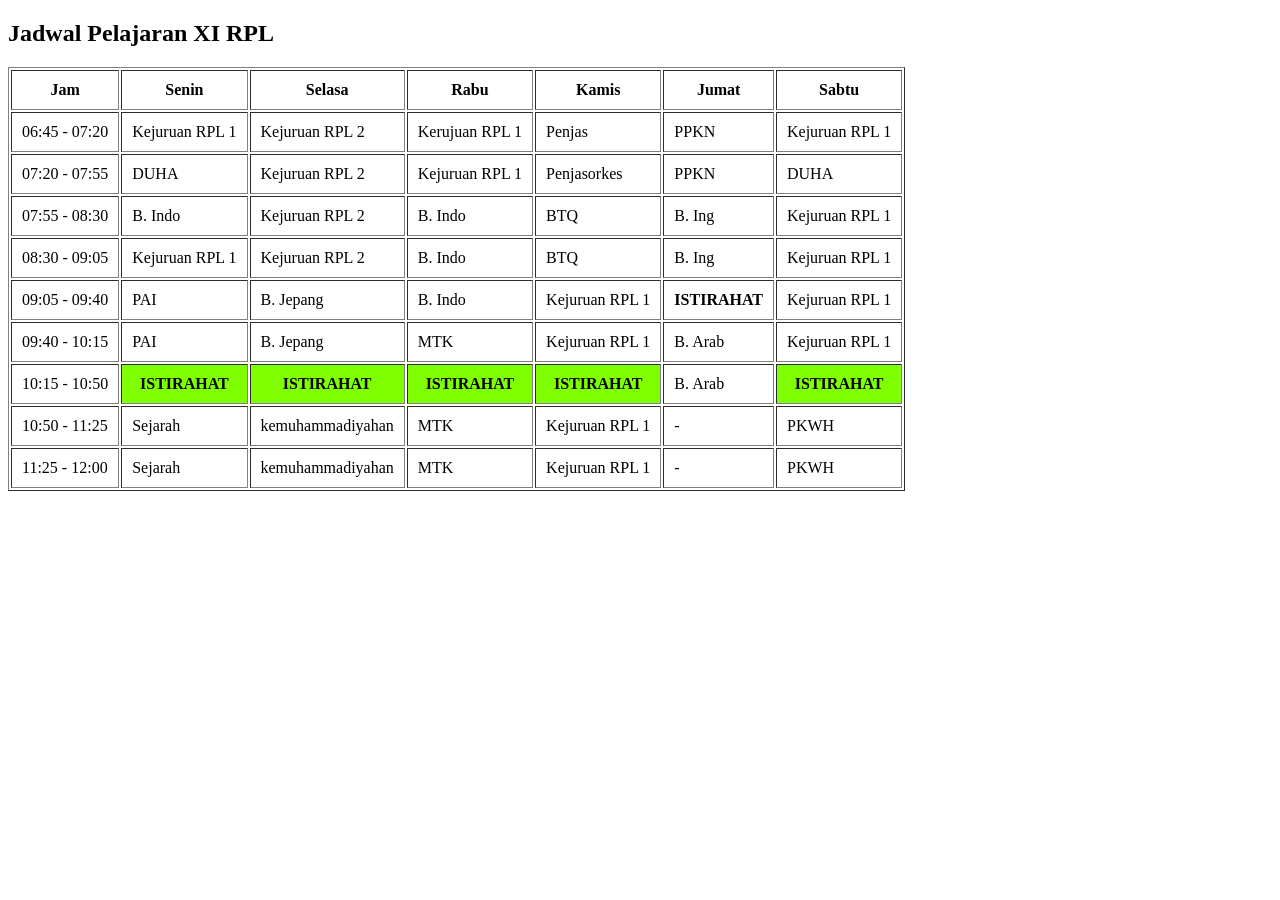
==== jadwal.html @ 9c156de3 "Tugas LKPD3" ====
<!DOCTYPE html>
<html lang="en">
<head>
    <meta charset="UTF-8">
    <meta name="viewport" content="width=device-width, initial-scale=1.0">
    <title>Document</title>
</head>
<body>
    <h2>Jadwal Pelajaran XI RPL</h2>
    <table border="1" cellpadding="10">
        <tr>
            <th>Jam</th>
            <th>Senin</th>
            <th>Selasa</th>
            <th>Rabu</th>
            <th>Kamis</th>
            <th>Jumat</th>
            <th>Sabtu</th>
        </tr>

        <tr>
            <td>06:45 - 07:20</td>
            <td>Kejuruan RPL 1</td>
            <td>Kejuruan RPL 2</td>
            <td>Kerujuan RPL 1</td>
            <td>Penjas</td>
            <td>PPKN</td>
            <td>Kejuruan RPL 1</td>
        </tr>

        <tr>
            <td>07:20 - 07:55</td>
            <td>DUHA</td>
            <td>Kejuruan RPL 2</td>
            <td>Kejuruan RPL 1</td>
            <td>Penjasorkes</td>
            <td>PPKN</td>
            <td>DUHA</td>
        </tr>

        <tr>
            <td>07:55 - 08:30</td>
            <td>B. Indo</td>
            <td>Kejuruan RPL 2</td>
            <td>B. Indo</td>
            <td>BTQ</td>
            <td>B. Ing</td>
            <td>Kejuruan RPL 1</td>
        </tr>
        <tr>
            <td>08:30 - 09:05</td>
            <td>Kejuruan RPL 1</td>
            <td>Kejuruan RPL 2</td>
            <td>B. Indo</td>
            <td>BTQ</td>
            <td>B. Ing</td>
            <td>Kejuruan RPL 1</td>
        </tr>

        <tr>
            <td>09:05 - 09:40</td>
            <td>PAI</td>
            <td>B. Jepang</td>
            <td>B. Indo</td>
            <td>Kejuruan RPL 1</td>
            <th>ISTIRAHAT</th>
            <td>Kejuruan RPL 1</td>
        </tr>

        <tr>
            <td>09:40 - 10:15</td>
            <td>PAI</td>
            <td>B. Jepang</td>
            <td>MTK</td>
            <td>Kejuruan RPL 1</td>
            <td>B. Arab</td>
            <td>Kejuruan RPL 1</td>
        </tr>
        <tr>
            <td>10:15 - 10:50</td>
            <th style="background-color: chartreuse;">ISTIRAHAT</th>
            <th style="background-color: chartreuse;">ISTIRAHAT</th>
            <th style="background-color: chartreuse;">ISTIRAHAT</th>
            <th style="background-color: chartreuse;">ISTIRAHAT</th>
            <td>B. Arab</td>
            <th style="background-color: chartreuse;">ISTIRAHAT</th>
        </tr>
            <tr>
                <td>10:50 - 11:25</td>
                <td>Sejarah</td>
                <td>kemuhammadiyahan</td>
                <td>MTK</td>
                <td>Kejuruan RPL 1</td>
                <td>-</td>
                <td>PKWH</td>
            </tr>
            <tr>
                <td>11:25 - 12:00</td>
                <td>Sejarah</td>
                <td>kemuhammadiyahan</td>
                <td>MTK</td>
                <td>Kejuruan RPL 1</td>
                <td>-</td>
                <td>PKWH</td>
            </tr>
    </table>
</body>
</html>
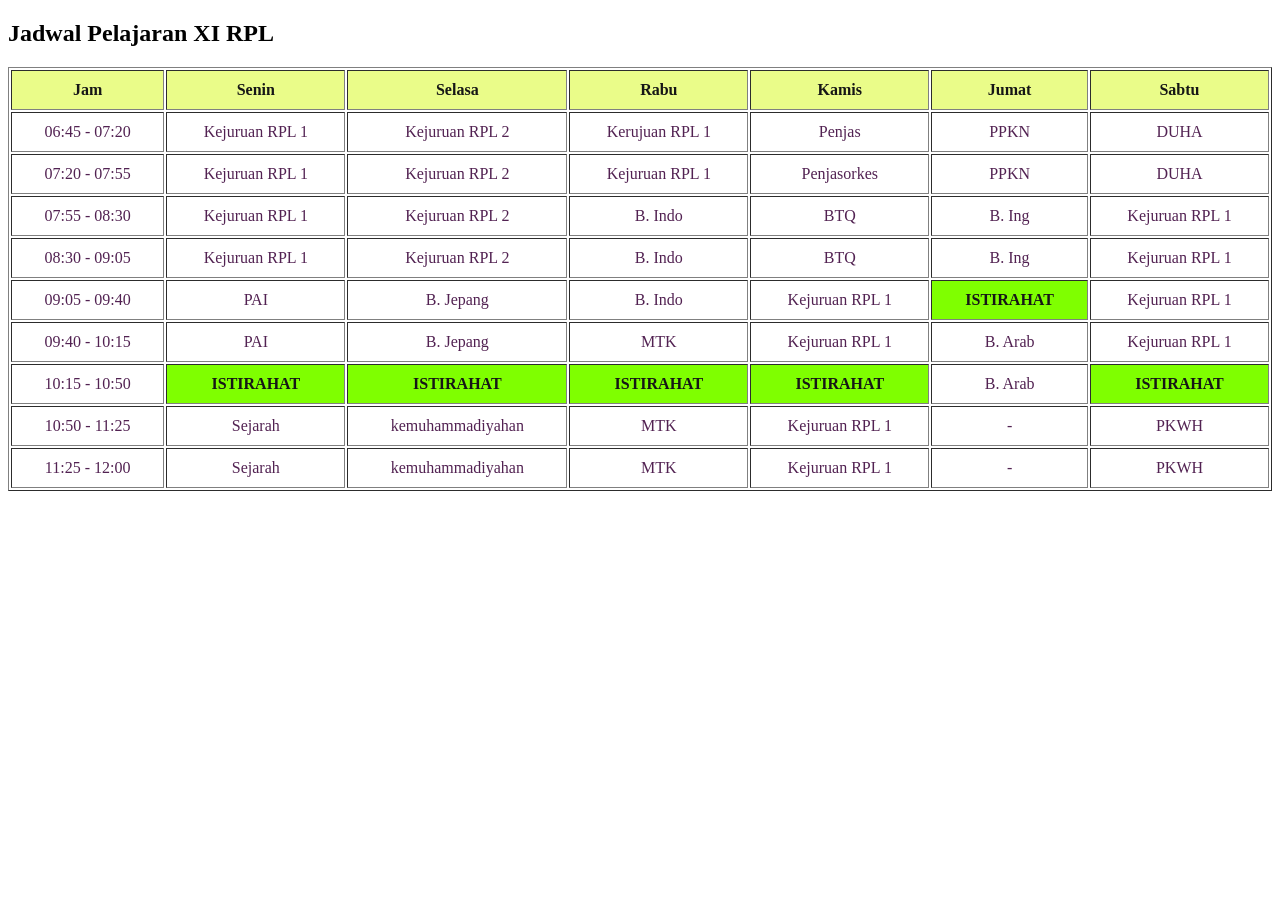
==== commit ddfbc543: "Upgrade masukkan css ke dalam HTML" ====
--- a/jadwal.html
+++ b/jadwal.html
@@ -4,6 +4,20 @@
     <meta charset="UTF-8">
     <meta name="viewport" content="width=device-width, initial-scale=1.0">
     <title>Document</title>
+    <style>
+    table {
+        background-color: white;
+        width: 100%; 
+        text-align: center;
+}
+th {
+        background-color: rgb(234, 252, 137);
+        color: rgb(22, 22, 22); 
+}
+td {
+        color: rgb(82, 34, 82);
+}
+    </style>
 </head>
 <body>
     <h2>Jadwal Pelajaran XI RPL</h2>
@@ -25,12 +39,12 @@
             <td>Kerujuan RPL 1</td>
             <td>Penjas</td>
             <td>PPKN</td>
-            <td>Kejuruan RPL 1</td>
+            <td>DUHA</td>
         </tr>
 
         <tr>
             <td>07:20 - 07:55</td>
-            <td>DUHA</td>
+            <td>Kejuruan RPL 1</td>
             <td>Kejuruan RPL 2</td>
             <td>Kejuruan RPL 1</td>
             <td>Penjasorkes</td>
@@ -40,7 +54,7 @@
 
         <tr>
             <td>07:55 - 08:30</td>
-            <td>B. Indo</td>
+            <td>Kejuruan RPL 1</td>
             <td>Kejuruan RPL 2</td>
             <td>B. Indo</td>
             <td>BTQ</td>
@@ -63,7 +77,7 @@
             <td>B. Jepang</td>
             <td>B. Indo</td>
             <td>Kejuruan RPL 1</td>
-            <th>ISTIRAHAT</th>
+            <th style="background-color: chartreuse;">ISTIRAHAT</th>
             <td>Kejuruan RPL 1</td>
         </tr>
 
